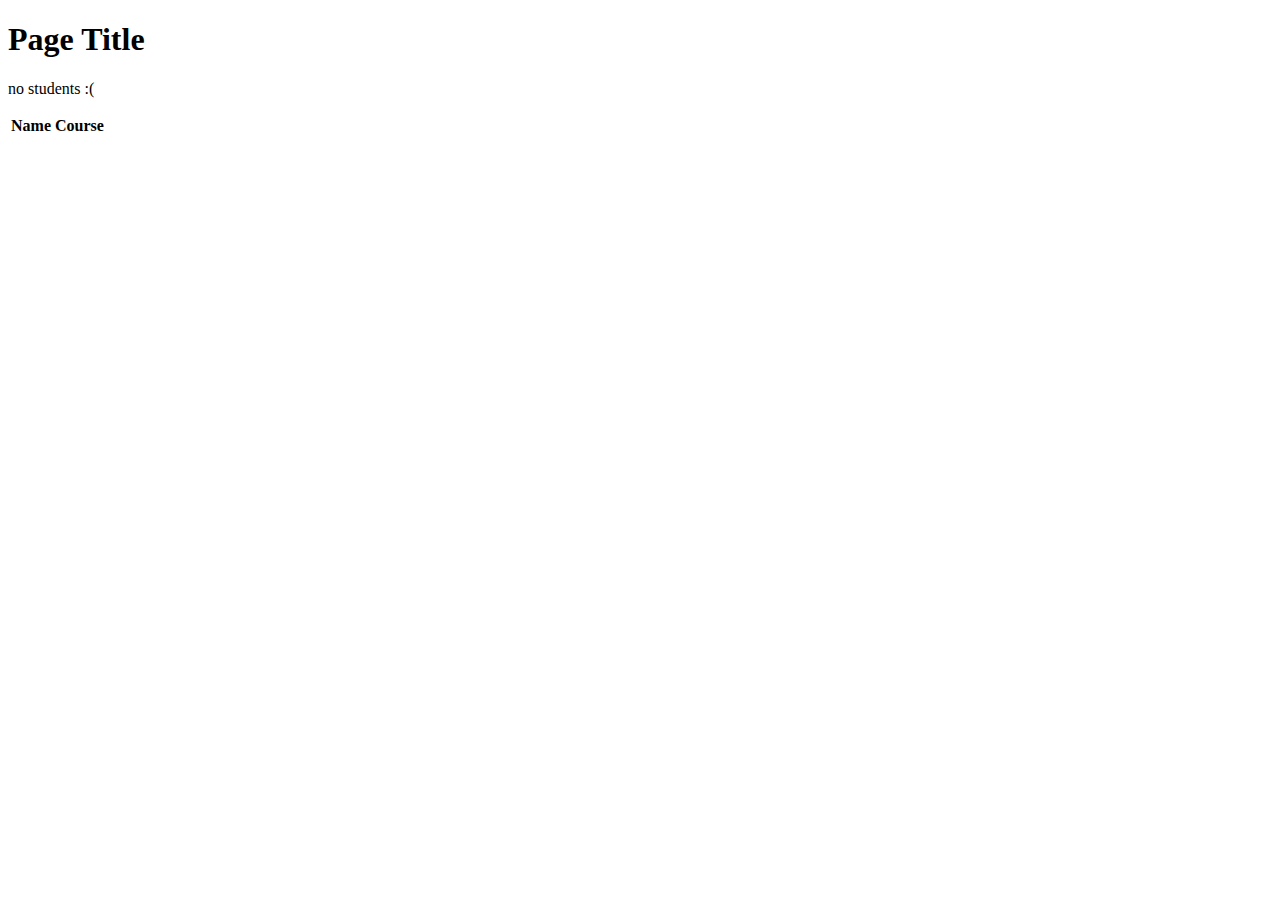
==== assigment2/students-mvc/students-mvc/target/classes/templates/student/index.html @ 3b66ff06 "v2" ====
<!DOCTYPE html>
<html lang ="en" xmlns:th="http://www.thymeleaf.org/">
<head th:replace="views :: head"></head>
<body class="container">
    <h1 th:text="${title}">Page Title</h1>

    <nav th:replace ="views :: navigation"> </nav>
    <p th:unless="${students} and ${students.size()} ">no students :( </p>
  
<table class="table">

    <tr>
        <th>Name</th>
        <th>Course</th>
    </tr>
    <tr th:each="student : ${students}">
        <td th:text="${student.firstname}"></td>
        <td th:text="${student.course}"></td>
    </tr>

</table>

</body>
</html>
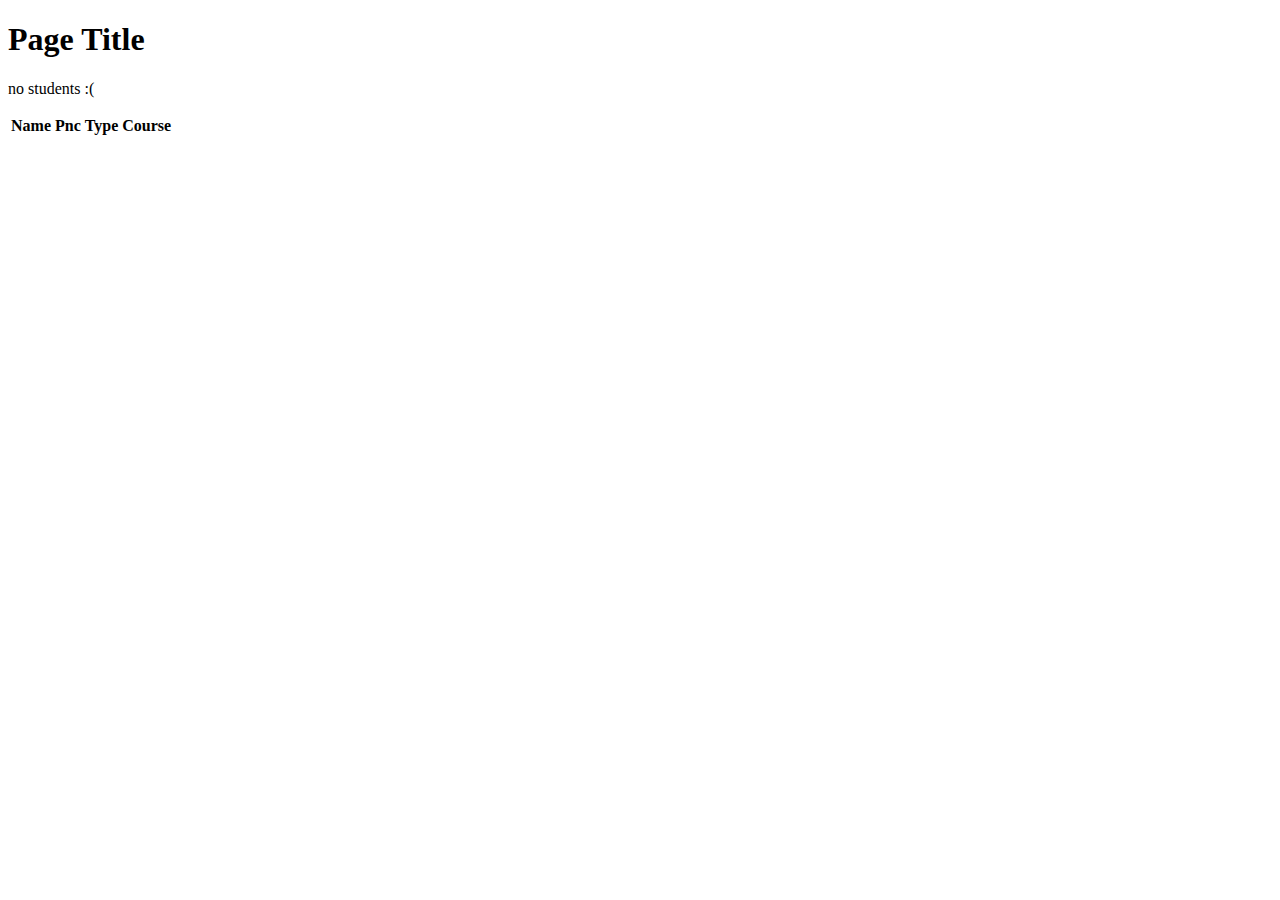
==== commit 146d2b3b: "v2 refacuta" ====
--- a/assigment2/students-mvc/students-mvc/target/classes/templates/student/index.html
+++ b/assigment2/students-mvc/students-mvc/target/classes/templates/student/index.html
@@ -11,11 +11,15 @@
 
     <tr>
         <th>Name</th>
+        <th>Pnc</th>
+        <th>Type</th>
         <th>Course</th>
     </tr>
     <tr th:each="student : ${students}">
         <td th:text="${student.firstname}"></td>
-        <td th:text="${student.course}"></td>
+        <td th:text="${student.pnc}"></td>
+        <td th:text="${student.type.firstname}"></td>
+        <td th:text= "${student.course.name}"></td>
     </tr>
 
 </table>
